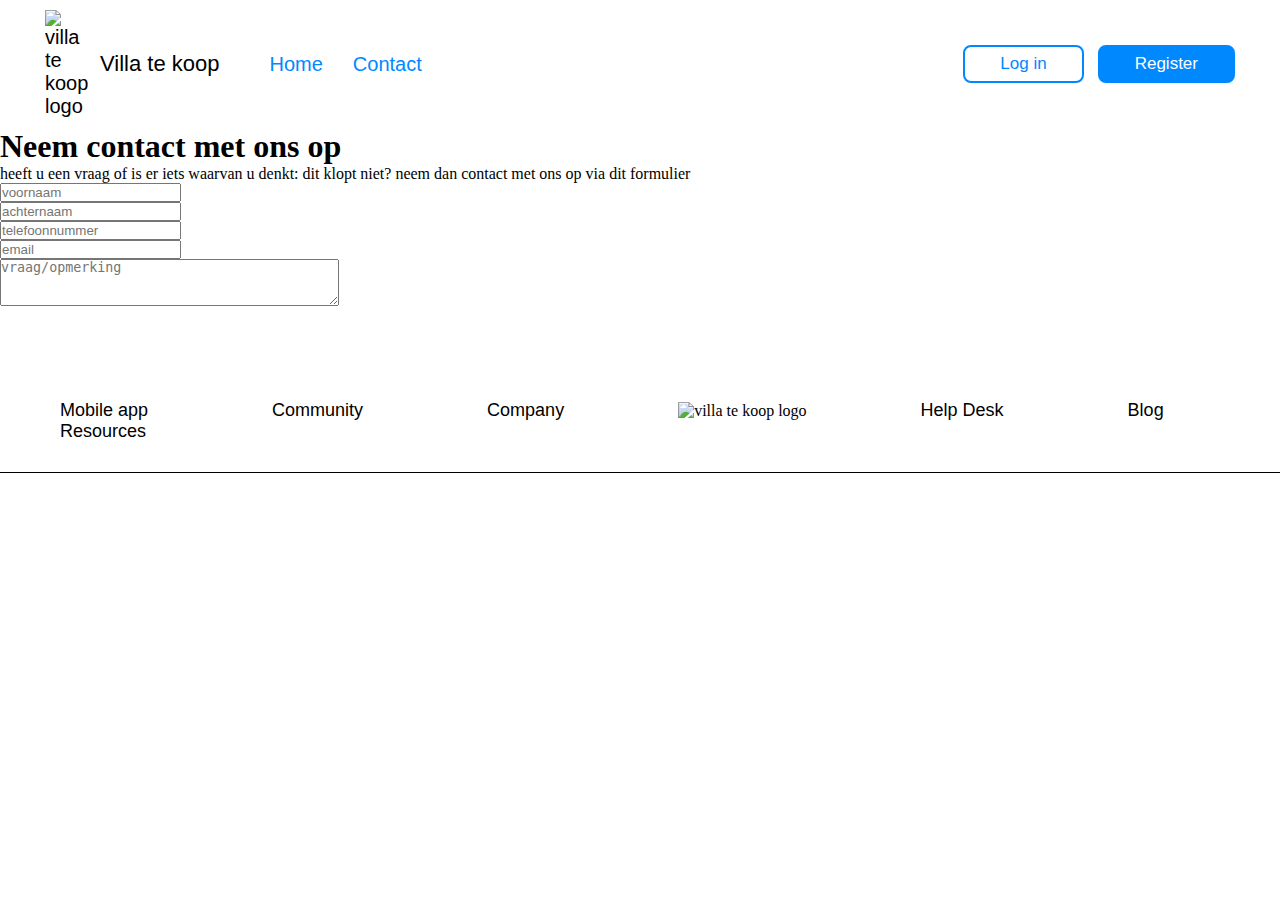
==== html/contact.html @ 18dcba1c "contact form unstyled" ====
<!DOCTYPE html>
<html lang="en">
  <head>
    <meta charset="UTF-8" />
    <meta http-equiv="X-UA-Compatible" content="IE=edge" />
    <meta name="viewport" content="width=device-width, initial-scale=1.0" />
    <title>Contact</title>
    <link rel="stylesheet" href="../css/styles.css" />
  </head>
  <body>
    <nav>
      <a id="logo" href="index.html">
        <img src="../img/villaTeKoop-logo.png" alt="villa te koop logo" />
        <h3>Villa te koop</h3>
      </a>
      <a href="index.html">Home</a>
      <a href="./contact.html">Contact</a>
      <div id="nav-buttons">
        <button id="login-btn">Log in</button>
        <button id="register-btn">Register</button>
      </div>
    </nav>
    <form action="">
      <h1>Neem contact met ons op</h1>
      <p>
        heeft u een vraag of is er iets waarvan u denkt: dit klopt niet? neem
        dan contact met ons op via dit formulier
      </p>
    <div id="naam">
        <input type="text" placeholder="voornaam" />
        <input type="text" placeholder="achternaam" />
    </div>
      <input type="text" placeholder="telefoonnummer" />
      <input type="text" placeholder="email" />
      <textarea placeholder="vraag/opmerking" cols="40" rows="3"></textarea>
    </form>
    <footer>
      <div id="footer-nav">
        <a href="#">Mobile app</a>
        <a href="#">Community</a>
        <a href="#">Company</a>
        <img src="../img/villaTeKoop-logo.png" alt="villa te koop logo" />
        <a href="#">Help Desk</a>
        <a href="#">Blog</a>
        <a href="#">Resources</a>
      </div>
    </footer>
  </body>
</html>
---- css/styles.css ----
* {
    margin: 0;
    padding: 0;
}

body {
    font-family: "prompt";
}

/* nav */

nav {
    width: 100%;
    position: absolute;
    z-index: 12;
}

nav, #logo{
    display: flex;
    position: sticky;
    position: -webkit-sticky;
    top: 0;
    background-color: white;
    color: black;
}

nav img {
    width: 45px;
    margin: 0 10px 0 30px;
    padding: 10px 0;
}

nav h3, nav a {
    font-weight: 400;
    margin-top: auto;
    margin-bottom: auto;
}

nav h3 {
    font-size: 22px;
    margin-right: 20px;
}

nav a {
    font-family:Arial, Helvetica, sans-serif;
    font-weight: 500;
    text-decoration: none;
    color: rgb(0, 136, 255);
    font-size: 20px;
    padding: 0 15px;
}

#nav-buttons {
    margin: auto 40px auto auto;
}

#login-btn, #register-btn {
    padding: 7px 35px;
    border-radius: 8px;
    margin: 0 5px;
}

#login-btn {
    border: solid 2px rgb(0, 136, 255);
    color: rgb(0, 136, 255);
    background-color: white;
    font-size: 17px;
}

#register-btn {
    border: solid 2px rgb(0, 136, 255);
    background-color: rgb(0, 136, 255);
    color: white;
    font-size: 17px;
}

nav a:hover {
    color: rgb(0, 96, 180);
}

#logo:hover, #login-btn:hover, #register-btn:hover {
    cursor: pointer;
}

#login-btn:hover {
    background-color: rgb(226, 226, 226);
}

#register-btn:hover {
    background-color: rgb(79, 173, 255);
    border: 2px solid rgb(79, 173, 255);
}

/* header */

header {
    background-color: black;
}

header img {
    width: 100%;
    opacity: 0.5;
    animation: 1s fade-in;
}

#header-txt {
    position: absolute;
    top: 55%;
    left: 50%;
    transform: translate(-50%,-50%);
    text-align: center;
    z-index: 1;
    color: white;
    animation: 0.7s slide-in;
}

#header-txt h1 {
    font-size: 70px;
    font-weight: 600;
}

#header-txt p {
    font-family: Arial, Helvetica, sans-serif;
    font-size: 21px;
    line-height: 27px;
    padding-top: 20px;
    width: 900px;
}

/* main */  

main h3 {
    text-align: center;
    margin: 50px 0 20px 0;
    font-size: 30px;
    font-weight: 400;
}

#villa {
    display: grid;
    grid-template-columns: 300px 300px 300px 300px;
    justify-content: center;
}

main img {
    width: 300px;
    margin: 10px;
}

/* footer */

footer {
    width: 100%;
    display: grid;
    justify-content: center;
    margin-top: 90px;
}

#footer-nav {
    border-bottom: 1px solid black;
    padding-bottom: 30px;
}

#footer-nav img {
    width: 40px;
    margin: 0 50px;
    margin-bottom: -10px;
}

#footer-nav a {
    text-decoration: none;
    margin: 0 60px;
    color: black;
    font-family: Arial, Helvetica, sans-serif;
    font-weight: 500;
    font-size: 18px;
}

/* contact page */

form input{
    display: flex;
}

form #naam {
    display: block;
}

/* keyframes */

@keyframes slide-in {
    from {
        margin-top: 25%;
        top: 70%;
        opacity: 20%;
    } to {
        margin-top: 0;
        top: 55%;
        opacity: 100%;
    }
}
@keyframes fade-in {
    from {
        opacity: 0.05;
    }
    to {
        opacity: 0.5;
    }
}
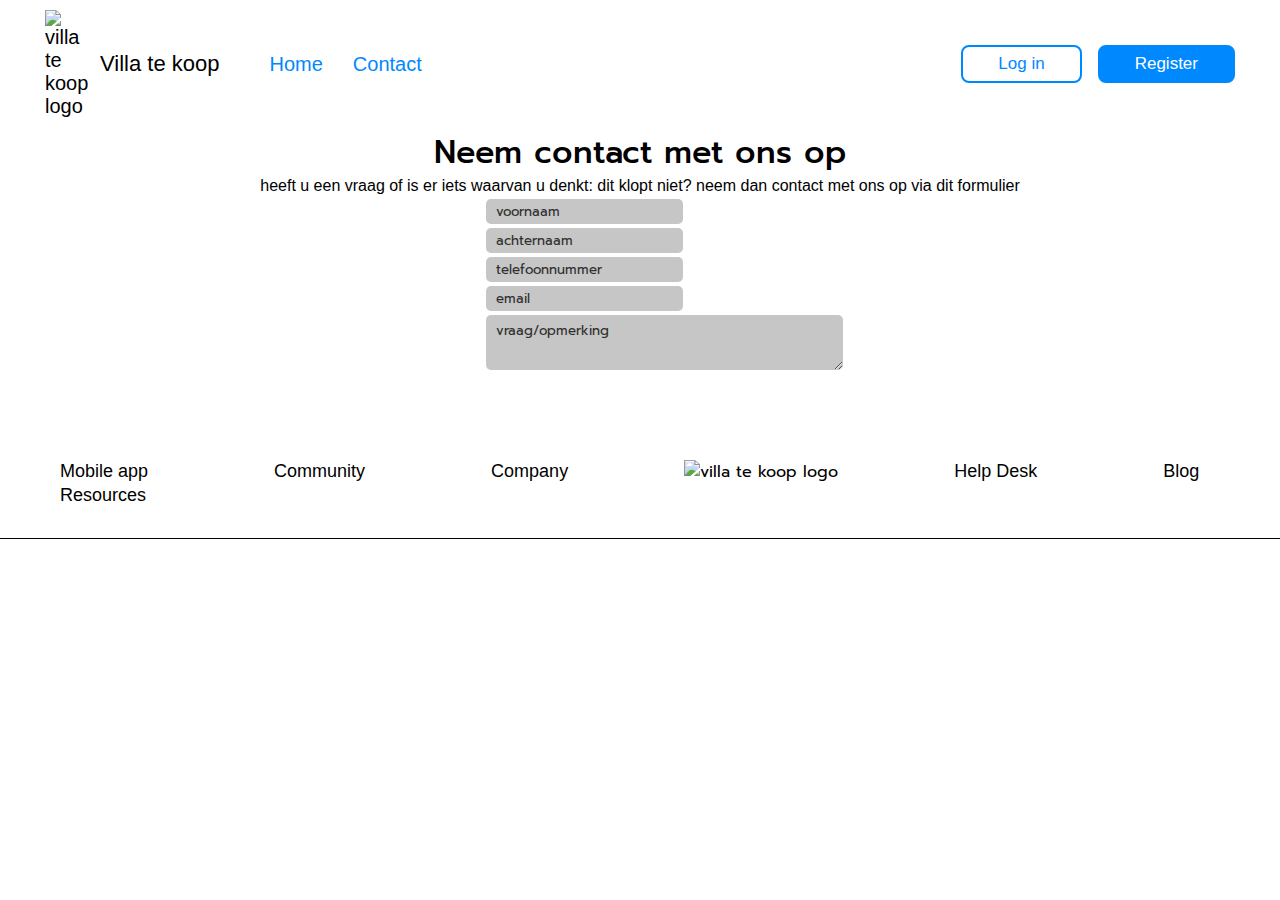
==== commit cf813cb5: "form styled" ====
--- a/html/contact.html
+++ b/html/contact.html
@@ -6,6 +6,14 @@
     <meta name="viewport" content="width=device-width, initial-scale=1.0" />
     <title>Contact</title>
     <link rel="stylesheet" href="../css/styles.css" />
+    <link rel="preconnect" href="https://fonts.googleapis.com" />
+    <link rel="preconnect" href="https://fonts.gstatic.com" crossorigin />
+    <link rel="preconnect" href="https://fonts.googleapis.com" />
+    <link rel="preconnect" href="https://fonts.gstatic.com" crossorigin />
+    <link
+      href="https://fonts.googleapis.com/css2?family=Prompt:wght@100;200;300;400;500;600;700;800;900&display=swap"
+      rel="stylesheet"
+    />
   </head>
   <body>
     <nav>
@@ -26,10 +34,8 @@
         heeft u een vraag of is er iets waarvan u denkt: dit klopt niet? neem
         dan contact met ons op via dit formulier
       </p>
-    <div id="naam">
-        <input type="text" placeholder="voornaam" />
-        <input type="text" placeholder="achternaam" />
-    </div>
+      <input type="text" placeholder="voornaam" />
+      <input type="text" placeholder="achternaam" />
       <input type="text" placeholder="telefoonnummer" />
       <input type="text" placeholder="email" />
       <textarea placeholder="vraag/opmerking" cols="40" rows="3"></textarea>
--- a/css/styles.css
+++ b/css/styles.css
@@ -178,12 +178,31 @@
 
 /* contact page */
 
-form input{
+form input, form textarea{
     display: flex;
-}
-
-form #naam {
-    display: block;
+    padding: 5px 10px;
+    background-color: rgb(198, 198, 198);
+    border: none;
+    margin: 4px;
+    border-radius: 5px;
+    margin-left: 38%;
+}
+
+form h1 {
+    font-weight: 500;
+}
+
+form h1, form p {
+    text-align: center;
+}
+
+form p {
+    font-family: Arial, Helvetica, sans-serif;
+}
+
+form input::placeholder, form textarea::placeholder {
+    color: rgb(47, 47, 47);
+    font-family: "prompt";
 }
 
 /* keyframes */
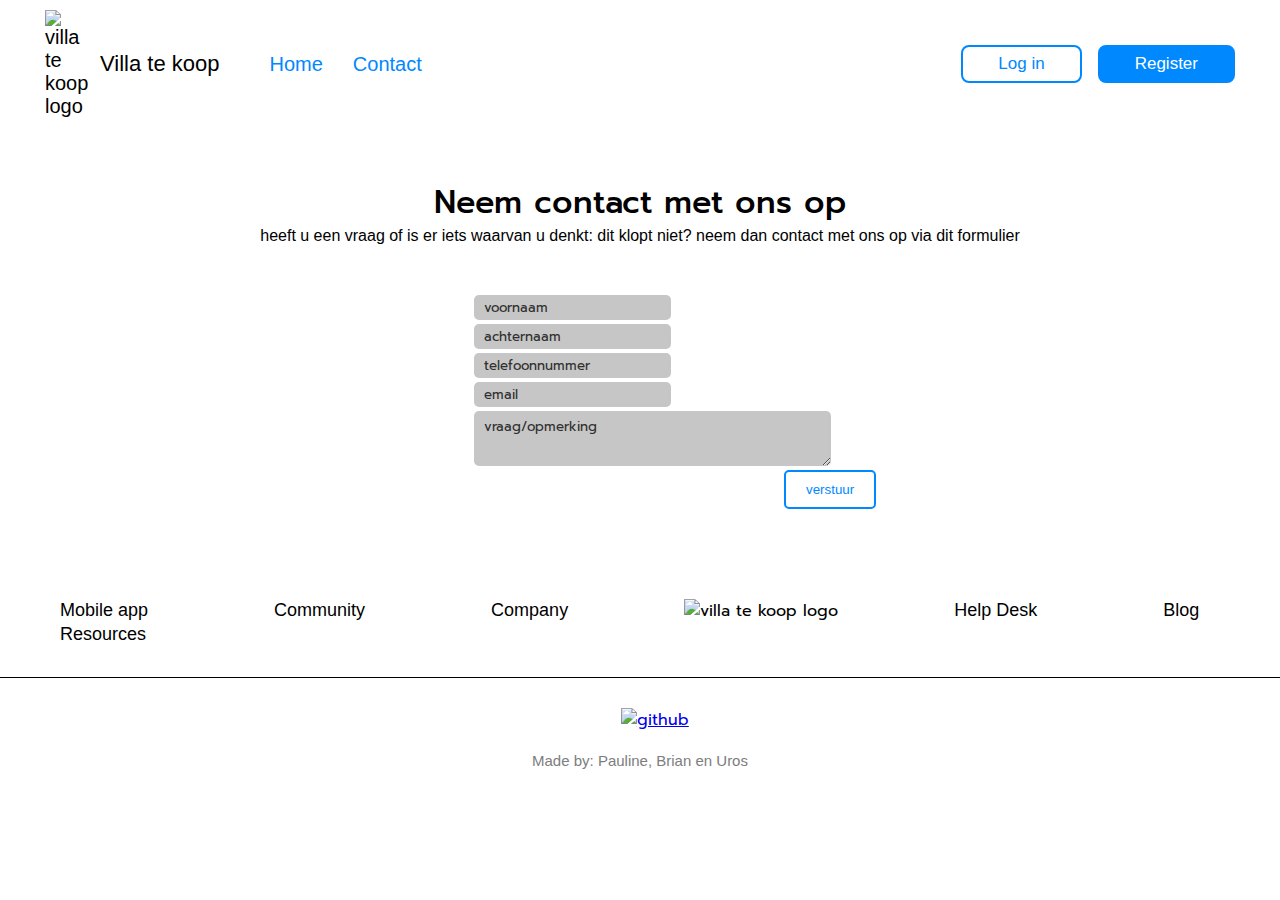
==== commit 2feeab10: "footer fixed" ====
--- a/html/contact.html
+++ b/html/contact.html
@@ -39,6 +39,7 @@
       <input type="text" placeholder="telefoonnummer" />
       <input type="text" placeholder="email" />
       <textarea placeholder="vraag/opmerking" cols="40" rows="3"></textarea>
+      <input type="submit" value="verstuur" id="submit-button">
     </form>
     <footer>
       <div id="footer-nav">
@@ -50,6 +51,8 @@
         <a href="#">Blog</a>
         <a href="#">Resources</a>
       </div>
+      <a href="https://github.com/V1llans/villa-te-koop"><img src="../img/github.png" alt="github" id="github"></a>
+      <p id="footer-text">Made by: Pauline, Brian en Uros</p>
     </footer>
   </body>
 </html>
--- a/css/styles.css
+++ b/css/styles.css
@@ -1,228 +1,404 @@
 * {
+  margin: 0;
+  padding: 0;
+  scroll-behavior: smooth;
+}
+
+body {
+  font-family: "prompt";
+}
+
+/* nav */
+
+nav {
+  width: 100%;
+  position: absolute;
+  z-index: 12;
+}
+
+nav,
+#logo {
+  display: flex;
+  position: sticky;
+  position: -webkit-sticky;
+  top: 0;
+  background-color: white;
+  color: black;
+}
+
+nav img {
+  width: 45px;
+  margin: 0 10px 0 30px;
+  padding: 10px 0;
+}
+
+nav h3,
+nav a {
+  font-weight: 400;
+  margin-top: auto;
+  margin-bottom: auto;
+}
+
+nav h3 {
+  font-size: 22px;
+  margin-right: 20px;
+}
+
+nav a {
+  font-family: Arial, Helvetica, sans-serif;
+  font-weight: 500;
+  text-decoration: none;
+  color: rgb(0, 136, 255);
+  font-size: 20px;
+  padding: 0 15px;
+}
+
+#nav-buttons {
+  margin: auto 40px auto auto;
+}
+
+#login-btn,
+#register-btn {
+  padding: 7px 35px;
+  border-radius: 8px;
+  margin: 0 5px;
+}
+
+#login-btn {
+  border: solid 2px rgb(0, 136, 255);
+  color: rgb(0, 136, 255);
+  background-color: white;
+  font-size: 17px;
+}
+
+#register-btn {
+  border: solid 2px rgb(0, 136, 255);
+  background-color: rgb(0, 136, 255);
+  color: white;
+  font-size: 17px;
+}
+
+nav a:hover {
+  color: rgb(0, 96, 180);
+}
+
+#logo:hover,
+#login-btn:hover,
+#register-btn:hover {
+  cursor: pointer;
+}
+
+#login-btn:hover {
+  background-color: rgb(226, 226, 226);
+}
+
+#register-btn:hover {
+  background-color: rgb(79, 173, 255);
+  border: 2px solid rgb(79, 173, 255);
+}
+
+/* header */
+
+header {
+  background-color: black;
+}
+
+header img {
+  width: 100%;
+  opacity: 0.5;
+  animation: 1s fade-in;
+}
+
+#header-txt {
+  position: absolute;
+  top: 52%;
+  left: 50%;
+  transform: translate(-50%, -50%);
+  text-align: center;
+  z-index: 1;
+  color: white;
+  animation: 0.7s slide-in;
+}
+
+#header-txt h1 {
+  font-size: 70px;
+  font-weight: 600;
+}
+
+#header-txt p {
+  font-family: Arial, Helvetica, sans-serif;
+  font-size: 21px;
+  line-height: 27px;
+  padding-top: 20px;
+  width: 900px;
+}
+#header-txt button {
+  text-decoration: none;
+  padding: 10px 20px;
+  margin: 20px 2px;
+  border-radius: 10px;
+  font-size: 23px;
+}
+#assortiment-btn {
+  background-color: rgba(255, 255, 255, 0);
+  border: 2px solid rgb(79, 173, 255);
+  color: rgb(79, 173, 255);
+}
+
+#assortiment-btn:hover {
+  cursor: pointer;
+  background-color: rgba(255, 255, 255, 0.199);
+}
+#contact-btn {
+  border: 2px solid rgb(79, 173, 255);
+  color: white;
+  background-color: rgb(79, 173, 255);
+}
+#contact-btn:hover {
+  background-color: rgb(66, 120, 167);
+  border: 2px solid rgb(76, 142, 200);
+}
+
+/* main */
+
+#asosrtiment-header{
+  font-family: "prompt";
+  text-align: center;
+  font-weight: 500;
+  font-size: 37px;
+  margin-top: 40px;
+}
+
+#carouselDiv {
+    height: 600px;
     margin: 0;
-    padding: 0;
-}
-
-body {
-    font-family: "prompt";
-}
-
-/* nav */
-
-nav {
-    width: 100%;
+    display: grid;
+    grid-template-rows: 500px 100px;
+    grid-template-columns: 1fr 30px 30px 30px 30px 30px 30px 1fr;
+    align-items: center;
+    justify-items: center;
+  }
+
+  main#carousel {
+    grid-row: 1 / 2;
+    grid-column: 1 / 9;
+    width: 100vw;
+    height: 500px;
+    display: flex;
+    align-items: center;
+    justify-content: center;
+    overflow: hidden;
+    transform-style: preserve-3d;
+    perspective: 600px;
+    --items: 6;
+    --middle: 3;
+    --position: 1;
+  }
+
+  #carouselDiv a:hover {
+    cursor: pointer;
+  }
+
+  #carouselDiv a img {
+    width: 600px;
+    height: 400px;
+  }
+  
+  a.item {
     position: absolute;
-    z-index: 12;
-}
-
-nav, #logo{
-    display: flex;
-    position: sticky;
-    position: -webkit-sticky;
-    top: 0;
-    background-color: white;
-    color: black;
-}
-
-nav img {
-    width: 45px;
-    margin: 0 10px 0 30px;
-    padding: 10px 0;
-}
-
-nav h3, nav a {
-    font-weight: 400;
-    margin-top: auto;
-    margin-bottom: auto;
-}
-
-nav h3 {
-    font-size: 22px;
-    margin-right: 20px;
-}
-
-nav a {
-    font-family:Arial, Helvetica, sans-serif;
-    font-weight: 500;
-    text-decoration: none;
-    color: rgb(0, 136, 255);
-    font-size: 20px;
-    padding: 0 15px;
-}
-
-#nav-buttons {
-    margin: auto 40px auto auto;
-}
-
-#login-btn, #register-btn {
-    padding: 7px 35px;
-    border-radius: 8px;
-    margin: 0 5px;
-}
-
-#login-btn {
-    border: solid 2px rgb(0, 136, 255);
-    color: rgb(0, 136, 255);
-    background-color: white;
-    font-size: 17px;
-}
-
-#register-btn {
-    border: solid 2px rgb(0, 136, 255);
-    background-color: rgb(0, 136, 255);
-    color: white;
-    font-size: 17px;
-}
-
-nav a:hover {
-    color: rgb(0, 96, 180);
-}
-
-#logo:hover, #login-btn:hover, #register-btn:hover {
-    cursor: pointer;
-}
-
-#login-btn:hover {
-    background-color: rgb(226, 226, 226);
-}
-
-#register-btn:hover {
-    background-color: rgb(79, 173, 255);
-    border: 2px solid rgb(79, 173, 255);
-}
-
-/* header */
-
-header {
-    background-color: black;
-}
-
-header img {
-    width: 100%;
+    width: 600px;
+    height: 400px;
+    /* background-color: coral; */
+    --r: calc(var(--position) - var(--offset));
+    --abs: max(calc(var(--r) * -1), var(--r));
+    transition: all 0.25s linear;
+    transform: rotateY(calc(-10deg * var(--r)))
+      translateX(calc(-300px * var(--r)));
+    z-index: calc((var(--position) - var(--abs)));
+  }
+
+  a.item:nth-of-type(1) {
+    --offset: 1;
+  }
+  a.item:nth-of-type(2) {
+    --offset: 2;
+    background-color: #ff70a6;
+  }
+  a.item:nth-of-type(3) {
+    --offset: 3;
+    background-color: #ff9770;
+  }
+  a.item:nth-of-type(4) {
+    --offset: 4;
+    background-color: #ffd670;
+  }
+  a.item:nth-of-type(5) {
+    --offset: 5;
+    background-color: #e9ff70;
+  }
+  a.item:nth-of-type(6) {
+    --offset: 6;
+    background-color: aquamarine;
+  }
+  
+  input:nth-of-type(1) {
+    grid-column: 2 / 3;
+    grid-row: 2 / 4;
+  }
+  input:nth-of-type(1):checked ~ main#carousel {
+    --position: 1;
+  }
+  
+  input:nth-of-type(2) {
+    grid-column: 3 / 4;
+    grid-row: 2 / 4;
+  }
+  input:nth-of-type(2):checked ~ main#carousel {
+    --position: 2;
+  }
+  
+  input:nth-of-type(3) {
+    grid-column: 4 / 5;
+    grid-row: 2 / 4;
+  }
+  input:nth-of-type(3):checked ~ main#carousel {
+    --position: 3;
+  }
+  
+  input:nth-of-type(4) {
+    grid-column: 5 / 6;
+    grid-row: 2 / 4;
+  }
+  input:nth-of-type(4):checked ~ main#carousel {
+    --position: 4;
+  }
+  input:nth-of-type(5) {
+    grid-column: 6 / 7;
+    grid-row: 2 / 3;
+  }
+  input:nth-of-type(5):checked ~ main#carousel {
+    --position: 5;
+  }
+  input:nth-of-type(6) {
+    grid-column: 7 / 8;
+    grid-row: 2 / 3;
+  }
+  input:nth-of-type(6):checked ~ main#carousel {
+    --position: 6;
+  }
+/* footer */
+
+footer {
+  width: 100%;
+  display: grid;
+  justify-content: center;
+  margin-top: 90px;
+}
+
+#footer-nav {
+  border-bottom: 1px solid black;
+  padding-bottom: 30px;
+}
+
+#footer-nav img {
+  width: 40px;
+  margin: 0 50px;
+  margin-bottom: -10px;
+}
+
+#footer-nav a {
+  text-decoration: none;
+  margin: 0 60px;
+  color: black;
+  font-family: Arial, Helvetica, sans-serif;
+  font-weight: 500;
+  font-size: 18px;
+}
+
+/* contact page */
+form {
+  animation: 1s slide-in, 0.3s fade-in;
+}
+
+form input,
+form textarea {
+  display: flex;
+  padding: 5px 10px;
+  background-color: rgb(198, 198, 198);
+  border: none;
+  margin: 4px;
+  border-radius: 5px;
+  margin-left: 37%;
+}
+
+form h1 {
+  font-weight: 500;
+  margin-top: 50px;
+}
+
+form h1,
+form p {
+  text-align: center;
+}
+
+form p {
+  font-family: Arial, Helvetica, sans-serif;
+  margin-bottom: 50px;
+}
+
+form input::placeholder,
+form textarea::placeholder {
+  color: rgb(47, 47, 47);
+  font-family: "prompt";
+}
+
+form #submit-button {
+  margin-left: 61.25%;
+  border: 2px solid rgb(0, 136, 255);
+  background-color: white;
+  color: rgb(0, 136, 255);
+  padding: 10px 20px;
+}
+
+form #submit-button:hover {
+  background-color: rgb(227, 227, 227);
+  cursor: pointer;
+}
+
+#github {
+  width: 35px;
+  margin-left: 48.5%;
+  margin-top: 30px;
+}
+
+#footer-text {
+  font-size: 15px;
+  text-align: center;
+  font-family: Arial, Helvetica, sans-serif;
+  color: rgb(125, 125, 125);
+  margin-bottom: 40px;
+  margin-top: 20px;
+}
+
+/* keyframes */
+
+@keyframes slide-in {
+  from {
+    margin-top: 25%;
+    top: 70%;
+    opacity: 20%;
+  }
+  to {
+    margin-top: 0;
+    top: 52%;
+    opacity: 100%;
+  }
+}
+@keyframes fade-in {
+  from {
+    opacity: 0.05;
+  }
+  to {
     opacity: 0.5;
-    animation: 1s fade-in;
-}
-
-#header-txt {
-    position: absolute;
-    top: 55%;
-    left: 50%;
-    transform: translate(-50%,-50%);
-    text-align: center;
-    z-index: 1;
-    color: white;
-    animation: 0.7s slide-in;
-}
-
-#header-txt h1 {
-    font-size: 70px;
-    font-weight: 600;
-}
-
-#header-txt p {
-    font-family: Arial, Helvetica, sans-serif;
-    font-size: 21px;
-    line-height: 27px;
-    padding-top: 20px;
-    width: 900px;
-}
-
-/* main */  
-
-main h3 {
-    text-align: center;
-    margin: 50px 0 20px 0;
-    font-size: 30px;
-    font-weight: 400;
-}
-
-#villa {
-    display: grid;
-    grid-template-columns: 300px 300px 300px 300px;
-    justify-content: center;
-}
-
-main img {
-    width: 300px;
-    margin: 10px;
-}
-
-/* footer */
-
-footer {
-    width: 100%;
-    display: grid;
-    justify-content: center;
-    margin-top: 90px;
-}
-
-#footer-nav {
-    border-bottom: 1px solid black;
-    padding-bottom: 30px;
-}
-
-#footer-nav img {
-    width: 40px;
-    margin: 0 50px;
-    margin-bottom: -10px;
-}
-
-#footer-nav a {
-    text-decoration: none;
-    margin: 0 60px;
-    color: black;
-    font-family: Arial, Helvetica, sans-serif;
-    font-weight: 500;
-    font-size: 18px;
-}
-
-/* contact page */
-
-form input, form textarea{
-    display: flex;
-    padding: 5px 10px;
-    background-color: rgb(198, 198, 198);
-    border: none;
-    margin: 4px;
-    border-radius: 5px;
-    margin-left: 38%;
-}
-
-form h1 {
-    font-weight: 500;
-}
-
-form h1, form p {
-    text-align: center;
-}
-
-form p {
-    font-family: Arial, Helvetica, sans-serif;
-}
-
-form input::placeholder, form textarea::placeholder {
-    color: rgb(47, 47, 47);
-    font-family: "prompt";
-}
-
-/* keyframes */
-
-@keyframes slide-in {
-    from {
-        margin-top: 25%;
-        top: 70%;
-        opacity: 20%;
-    } to {
-        margin-top: 0;
-        top: 55%;
-        opacity: 100%;
-    }
-}
-@keyframes fade-in {
-    from {
-        opacity: 0.05;
-    }
-    to {
-        opacity: 0.5;
-    }
-}+  }
+}
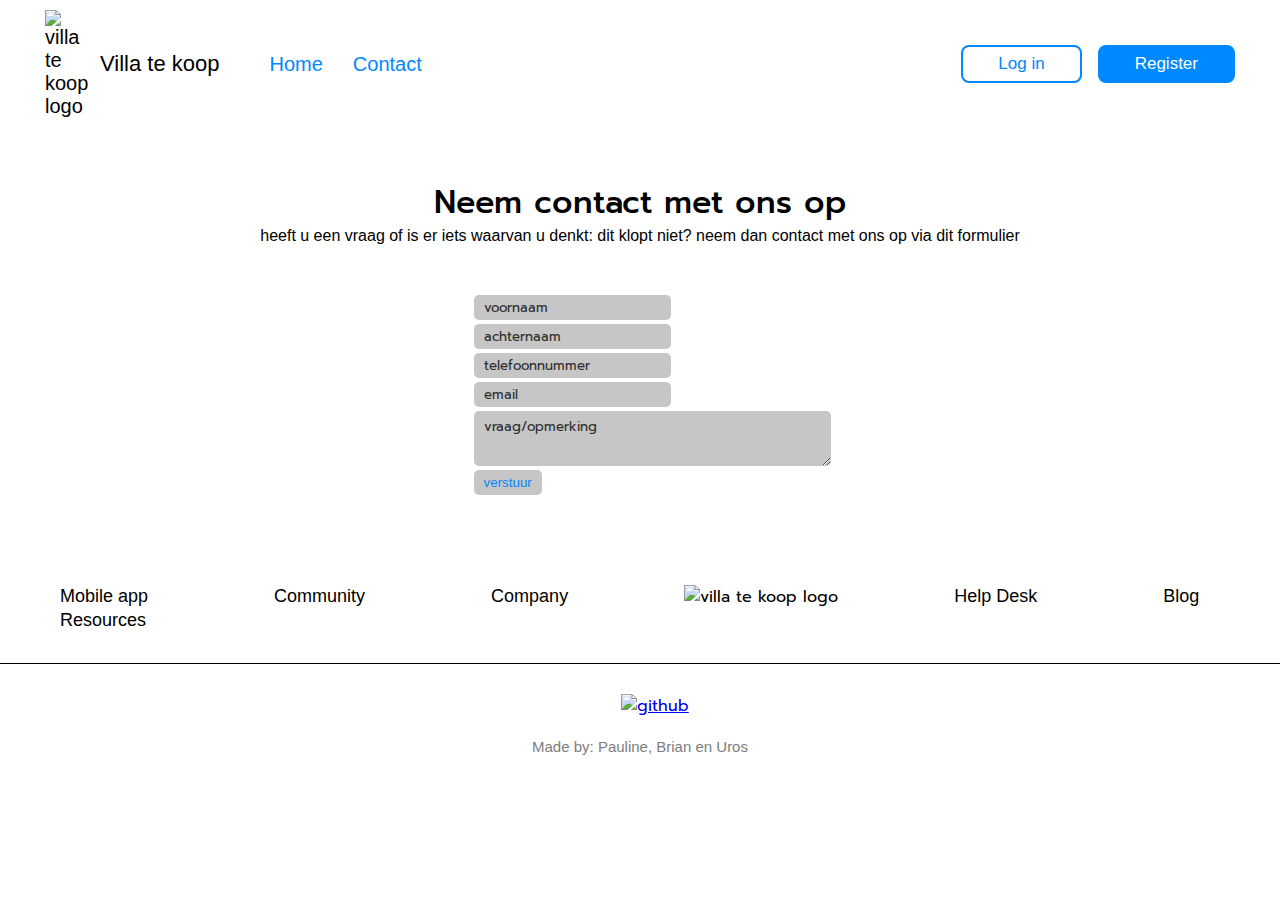
==== commit 7d5e617b: "villa pagina done non responsive (macbook)" ====
--- a/html/contact.html
+++ b/html/contact.html
@@ -28,7 +28,7 @@
         <button id="register-btn">Register</button>
       </div>
     </nav>
-    <form action="">
+    <form action="/php/contact.php method="POST" id="contact-form">
       <h1>Neem contact met ons op</h1>
       <p>
         heeft u een vraag of is er iets waarvan u denkt: dit klopt niet? neem
@@ -39,7 +39,7 @@
       <input type="text" placeholder="telefoonnummer" />
       <input type="text" placeholder="email" />
       <textarea placeholder="vraag/opmerking" cols="40" rows="3"></textarea>
-      <input type="submit" value="verstuur" id="submit-button">
+      <input type="submit" value="verstuur" class="submit-button" />
     </form>
     <footer>
       <div id="footer-nav">
@@ -51,7 +51,9 @@
         <a href="#">Blog</a>
         <a href="#">Resources</a>
       </div>
-      <a href="https://github.com/V1llans/villa-te-koop"><img src="../img/github.png" alt="github" id="github"></a>
+      <a href="https://github.com/V1llans/villa-te-koop"
+        ><img src="../img/github.png" alt="github" id="github"
+      /></a>
       <p id="footer-text">Made by: Pauline, Brian en Uros</p>
     </footer>
   </body>
--- a/css/styles.css
+++ b/css/styles.css
@@ -316,12 +316,12 @@
 }
 
 /* contact page */
-form {
+#contact-form {
   animation: 1s slide-in, 0.3s fade-in;
 }
 
-form input,
-form textarea {
+#contact-form input,
+#contact-form textarea {
   display: flex;
   padding: 5px 10px;
   background-color: rgb(198, 198, 198);
@@ -331,17 +331,17 @@
   margin-left: 37%;
 }
 
-form h1 {
+#contact-form h1 {
   font-weight: 500;
   margin-top: 50px;
 }
 
-form h1,
-form p {
+#contact-form h1,
+#contact-form p {
   text-align: center;
 }
 
-form p {
+#contact-form p {
   font-family: Arial, Helvetica, sans-serif;
   margin-bottom: 50px;
 }
@@ -352,9 +352,9 @@
   font-family: "prompt";
 }
 
-form #submit-button {
+form .submit-button {
   margin-left: 61.25%;
-  border: 2px solid rgb(0, 136, 255);
+    border: 2px solid rgb(0, 136, 255);
   background-color: white;
   color: rgb(0, 136, 255);
   padding: 10px 20px;
@@ -380,6 +380,141 @@
   margin-top: 20px;
 }
 
+/* villa page */
+.slider-wrapper {
+  margin: 0 1rem;
+  position: relative;
+  overflow: hidden;
+}
+
+.slides-container {
+  height: calc(100vh - 2rem);
+  width: 100%;
+  display: flex;
+  overflow: scroll;
+  scroll-behavior: smooth;
+  list-style: none;
+  margin: 0;
+  padding: 0;
+}
+
+.slide-arrow {
+  position: absolute;
+  display: flex;
+  top: 0;
+  bottom: 0;
+  margin: auto;
+  height: 4rem;
+  background-color: white;
+  border: none;
+  width: 2rem;
+  font-size: 3rem;
+  padding: 0;
+  cursor: pointer;
+  opacity: 0.5;
+  transition: opacity 100ms;
+}
+
+.slide-arrow:hover,
+.slide-arrow:focus {
+  opacity: 1;
+}
+
+#slide-arrow-prev {
+  left: 0;
+  padding-left: 0.25rem;
+  border-radius: 0 2rem 2rem 0;
+}
+
+#slide-arrow-next {
+  right: 0;
+  padding-left: 0.75rem;
+  border-radius: 2rem 0 0 2rem;
+}
+
+.slide {
+  width: 100%;
+  height: 100%;
+  flex: 1 0 100%;
+}
+
+.slide:nth-child(3) {
+  margin: 0;
+}
+#villa-info {
+  margin: 70px;
+  width: 759px;
+  overflow: hidden;
+  float: left;
+}
+
+#villa-beschrijving h1 {
+  font-size: 40px;
+  font-weight: 500;
+  margin-bottom: 20px;
+}
+
+section h3, form h3 {
+  font-size: 25px;
+  font-weight: 400;
+}
+
+#villa-beschrijving p {
+  font-size: 20px;
+  width: 700px;
+  font-weight: 200;
+  margin-bottom: 50px;
+}
+
+section img {
+  width: 750px;
+  display: flex;
+}
+
+#veiling {
+  width: 350px;
+  float: left;
+  margin-top: 10.5%;
+  margin-left: 20px;
+}
+
+#veiling p {
+  font-weight: 200;
+  font-size: 20px;
+}
+#veiling form {
+  margin-top: 70px;
+}
+#veiling form label {
+  font-weight: 200;
+}
+#veiling form input {
+  float: right;
+  width: 150px;
+  padding: 4px 8px;
+  background-color: rgb(202, 199, 199);
+  border: none;
+  border-radius: 5px;
+} 
+
+#veiling form input::placeholder {
+  text-align: center;
+  color: gray;
+}
+
+#veiling .submit-button {
+  background-color: #eaff7000;
+  border: 2px solid rgb(0, 136, 255);
+  margin-top: 10px;
+}
+
+#veiling .submit-button:hover {
+  background-color: rgba(128, 128, 128, 0.272);
+}
+
+#veiling form #bod {
+  width: 200px;
+}
 /* keyframes */
 
 @keyframes slide-in {
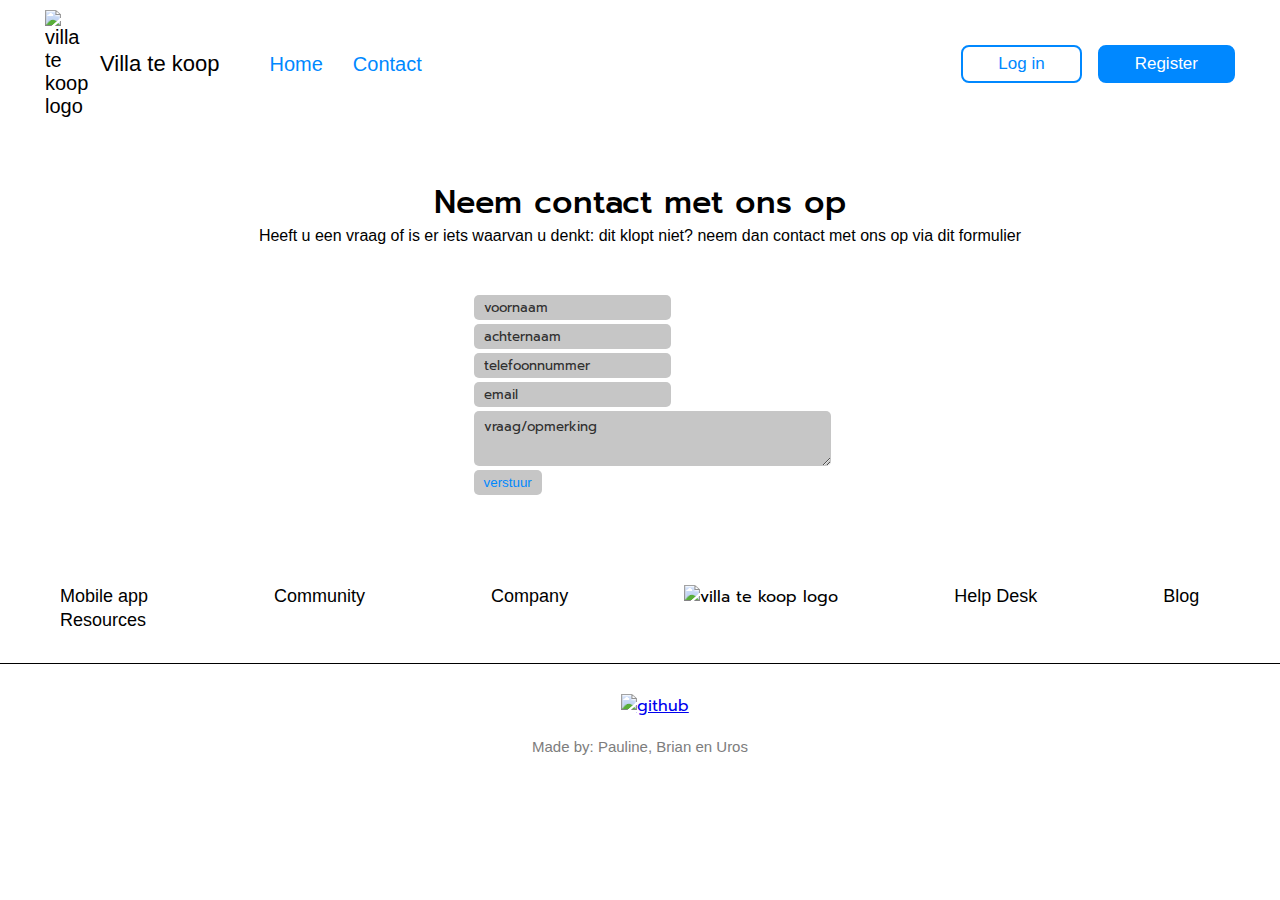
==== commit 85fdd0dd: "h" ====
--- a/html/contact.html
+++ b/html/contact.html
@@ -31,15 +31,17 @@
     <form action="/php/contact.php method="POST" id="contact-form">
       <h1>Neem contact met ons op</h1>
       <p>
-        heeft u een vraag of is er iets waarvan u denkt: dit klopt niet? neem
+        Heeft u een vraag of is er iets waarvan u denkt: dit klopt niet? neem
         dan contact met ons op via dit formulier
       </p>
-      <input type="text" placeholder="voornaam" />
-      <input type="text" placeholder="achternaam" />
-      <input type="text" placeholder="telefoonnummer" />
-      <input type="text" placeholder="email" />
-      <textarea placeholder="vraag/opmerking" cols="40" rows="3"></textarea>
-      <input type="submit" value="verstuur" class="submit-button" />
+      <div id="form">
+        <input type="text" placeholder="voornaam" />
+        <input type="text" placeholder="achternaam" />
+        <input type="text" placeholder="telefoonnummer" />
+        <input type="text" placeholder="email" />
+        <textarea placeholder="vraag/opmerking" cols="40" rows="3"></textarea>
+        <input type="submit" value="verstuur" class="submit-button" />
+      </div>
     </form>
     <footer>
       <div id="footer-nav">
--- a/css/styles.css
+++ b/css/styles.css
@@ -161,7 +161,7 @@
 
 /* main */
 
-#asosrtiment-header{
+#asosrtiment-header {
   font-family: "prompt";
   text-align: center;
   font-weight: 500;
@@ -170,122 +170,122 @@
 }
 
 #carouselDiv {
-    height: 600px;
-    margin: 0;
-    display: grid;
-    grid-template-rows: 500px 100px;
-    grid-template-columns: 1fr 30px 30px 30px 30px 30px 30px 1fr;
-    align-items: center;
-    justify-items: center;
-  }
-
-  main#carousel {
-    grid-row: 1 / 2;
-    grid-column: 1 / 9;
-    width: 100vw;
-    height: 500px;
-    display: flex;
-    align-items: center;
-    justify-content: center;
-    overflow: hidden;
-    transform-style: preserve-3d;
-    perspective: 600px;
-    --items: 6;
-    --middle: 3;
-    --position: 1;
-  }
-
-  #carouselDiv a:hover {
-    cursor: pointer;
-  }
-
-  #carouselDiv a img {
-    width: 600px;
-    height: 400px;
-  }
-  
-  a.item {
-    position: absolute;
-    width: 600px;
-    height: 400px;
-    /* background-color: coral; */
-    --r: calc(var(--position) - var(--offset));
-    --abs: max(calc(var(--r) * -1), var(--r));
-    transition: all 0.25s linear;
-    transform: rotateY(calc(-10deg * var(--r)))
-      translateX(calc(-300px * var(--r)));
-    z-index: calc((var(--position) - var(--abs)));
-  }
-
-  a.item:nth-of-type(1) {
-    --offset: 1;
-  }
-  a.item:nth-of-type(2) {
-    --offset: 2;
-    background-color: #ff70a6;
-  }
-  a.item:nth-of-type(3) {
-    --offset: 3;
-    background-color: #ff9770;
-  }
-  a.item:nth-of-type(4) {
-    --offset: 4;
-    background-color: #ffd670;
-  }
-  a.item:nth-of-type(5) {
-    --offset: 5;
-    background-color: #e9ff70;
-  }
-  a.item:nth-of-type(6) {
-    --offset: 6;
-    background-color: aquamarine;
-  }
-  
-  input:nth-of-type(1) {
-    grid-column: 2 / 3;
-    grid-row: 2 / 4;
-  }
-  input:nth-of-type(1):checked ~ main#carousel {
-    --position: 1;
-  }
-  
-  input:nth-of-type(2) {
-    grid-column: 3 / 4;
-    grid-row: 2 / 4;
-  }
-  input:nth-of-type(2):checked ~ main#carousel {
-    --position: 2;
-  }
-  
-  input:nth-of-type(3) {
-    grid-column: 4 / 5;
-    grid-row: 2 / 4;
-  }
-  input:nth-of-type(3):checked ~ main#carousel {
-    --position: 3;
-  }
-  
-  input:nth-of-type(4) {
-    grid-column: 5 / 6;
-    grid-row: 2 / 4;
-  }
-  input:nth-of-type(4):checked ~ main#carousel {
-    --position: 4;
-  }
-  input:nth-of-type(5) {
-    grid-column: 6 / 7;
-    grid-row: 2 / 3;
-  }
-  input:nth-of-type(5):checked ~ main#carousel {
-    --position: 5;
-  }
-  input:nth-of-type(6) {
-    grid-column: 7 / 8;
-    grid-row: 2 / 3;
-  }
-  input:nth-of-type(6):checked ~ main#carousel {
-    --position: 6;
-  }
+  height: 600px;
+  margin: 0;
+  display: grid;
+  grid-template-rows: 500px 100px;
+  grid-template-columns: 1fr 30px 30px 30px 30px 30px 30px 1fr;
+  align-items: center;
+  justify-items: center;
+}
+
+main#carousel {
+  grid-row: 1 / 2;
+  grid-column: 1 / 9;
+  width: 100vw;
+  height: 500px;
+  display: flex;
+  align-items: center;
+  justify-content: center;
+  overflow: hidden;
+  transform-style: preserve-3d;
+  perspective: 600px;
+  --items: 6;
+  --middle: 3;
+  --position: 1;
+}
+
+#carouselDiv a:hover {
+  cursor: pointer;
+}
+
+#carouselDiv a img {
+  width: 600px;
+  height: 400px;
+}
+
+a.item {
+  position: absolute;
+  width: 600px;
+  height: 400px;
+  /* background-color: coral; */
+  --r: calc(var(--position) - var(--offset));
+  --abs: max(calc(var(--r) * -1), var(--r));
+  transition: all 0.25s linear;
+  transform: rotateY(calc(-10deg * var(--r)))
+    translateX(calc(-300px * var(--r)));
+  z-index: calc((var(--position) - var(--abs)));
+}
+
+a.item:nth-of-type(1) {
+  --offset: 1;
+}
+a.item:nth-of-type(2) {
+  --offset: 2;
+  background-color: #ff70a6;
+}
+a.item:nth-of-type(3) {
+  --offset: 3;
+  background-color: #ff9770;
+}
+a.item:nth-of-type(4) {
+  --offset: 4;
+  background-color: #ffd670;
+}
+a.item:nth-of-type(5) {
+  --offset: 5;
+  background-color: #e9ff70;
+}
+a.item:nth-of-type(6) {
+  --offset: 6;
+  background-color: aquamarine;
+}
+
+input:nth-of-type(1) {
+  grid-column: 2 / 3;
+  grid-row: 2 / 4;
+}
+input:nth-of-type(1):checked ~ main#carousel {
+  --position: 1;
+}
+
+input:nth-of-type(2) {
+  grid-column: 3 / 4;
+  grid-row: 2 / 4;
+}
+input:nth-of-type(2):checked ~ main#carousel {
+  --position: 2;
+}
+
+input:nth-of-type(3) {
+  grid-column: 4 / 5;
+  grid-row: 2 / 4;
+}
+input:nth-of-type(3):checked ~ main#carousel {
+  --position: 3;
+}
+
+input:nth-of-type(4) {
+  grid-column: 5 / 6;
+  grid-row: 2 / 4;
+}
+input:nth-of-type(4):checked ~ main#carousel {
+  --position: 4;
+}
+input:nth-of-type(5) {
+  grid-column: 6 / 7;
+  grid-row: 2 / 3;
+}
+input:nth-of-type(5):checked ~ main#carousel {
+  --position: 5;
+}
+input:nth-of-type(6) {
+  grid-column: 7 / 8;
+  grid-row: 2 / 3;
+}
+input:nth-of-type(6):checked ~ main#carousel {
+  --position: 6;
+}
 /* footer */
 
 footer {
@@ -354,7 +354,7 @@
 
 form .submit-button {
   margin-left: 61.25%;
-    border: 2px solid rgb(0, 136, 255);
+  border: 2px solid rgb(0, 136, 255);
   background-color: white;
   color: rgb(0, 136, 255);
   padding: 10px 20px;
@@ -370,6 +370,7 @@
   margin-left: 48.5%;
   margin-top: 30px;
 }
+
 
 #footer-text {
   font-size: 15px;
@@ -442,7 +443,7 @@
   margin: 0;
 }
 #villa-info {
-  margin: 70px;
+  margin: 70px 6vw;
   width: 759px;
   overflow: hidden;
   float: left;
@@ -454,7 +455,8 @@
   margin-bottom: 20px;
 }
 
-section h3, form h3 {
+section h3,
+form h3 {
   font-size: 25px;
   font-weight: 400;
 }
@@ -495,7 +497,7 @@
   background-color: rgb(202, 199, 199);
   border: none;
   border-radius: 5px;
-} 
+}
 
 #veiling form input::placeholder {
   text-align: center;
@@ -537,3 +539,87 @@
     opacity: 0.5;
   }
 }
+
+/* responsive */
+
+@media screen and (min-width: 1920px) {
+  #villa-info {
+    margin-left: 16vw;
+  }
+}
+
+@media screen and (max-width: 767px) {
+  header img {
+    width: 2000px;
+  }
+
+  #header-txt {
+    top: 37%;
+  }
+
+  #header-txt p {
+    width: 100%;
+  }
+
+  #contact-form {
+    animation: none;
+    padding-top: 20%;
+    margin-bottom: 60%;
+  }
+
+  #contact-form input, #contact-form textarea {
+    margin-left: 10%;
+    font-size: 25px;
+  }
+
+  #contact-form .submit-button {
+    font-size: 30px;
+    border: 2px solid rgb(0, 136, 255);
+    background-color: #ff70a700;
+  }
+
+  #contact-form p {
+    width: 500px;
+    position: absolute;
+    left: 50%;
+    transform: translate(-50%);
+  }
+
+  #form {
+    margin-top: 10%;
+  }
+
+  footer {
+    display: block;
+    text-align: center;
+  }
+
+  #github {
+    margin-left: 0%;
+  }
+
+  @keyframes slide-in {
+    from {
+      margin-top: 25%;
+      top: 70%;
+      opacity: 20%;
+    }
+    to {
+      margin-top: 0;
+      top: 37%;
+      opacity: 100%;
+    }
+  }
+}
+
+.opmerkingen {
+  margin-left: calc(50vw - 550px);
+  margin-right: calc(50vw - 550px);
+  margin-top: 100px;
+}
+
+.opmerkingen p {
+  padding-bottom: 10px;
+  margin-top: 25px;
+  border-bottom: 1px solid black;
+}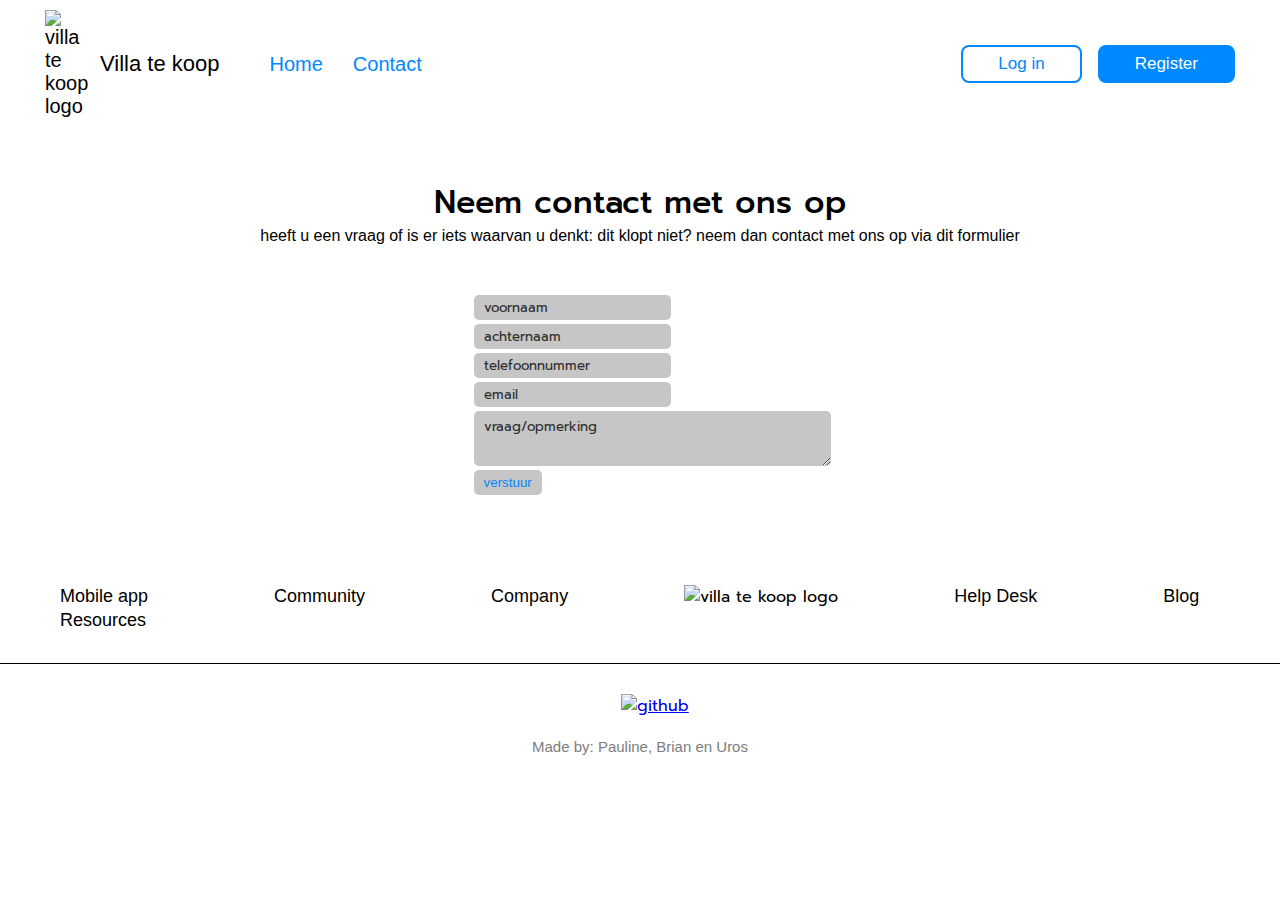
==== commit 4e848a25: "klaar" ====
--- a/html/contact.html
+++ b/html/contact.html
@@ -31,7 +31,7 @@
     <form action="/php/contact.php method="POST" id="contact-form">
       <h1>Neem contact met ons op</h1>
       <p>
-        Heeft u een vraag of is er iets waarvan u denkt: dit klopt niet? neem
+        heeft u een vraag of is er iets waarvan u denkt: dit klopt niet? neem
         dan contact met ons op via dit formulier
       </p>
       <div id="form">
